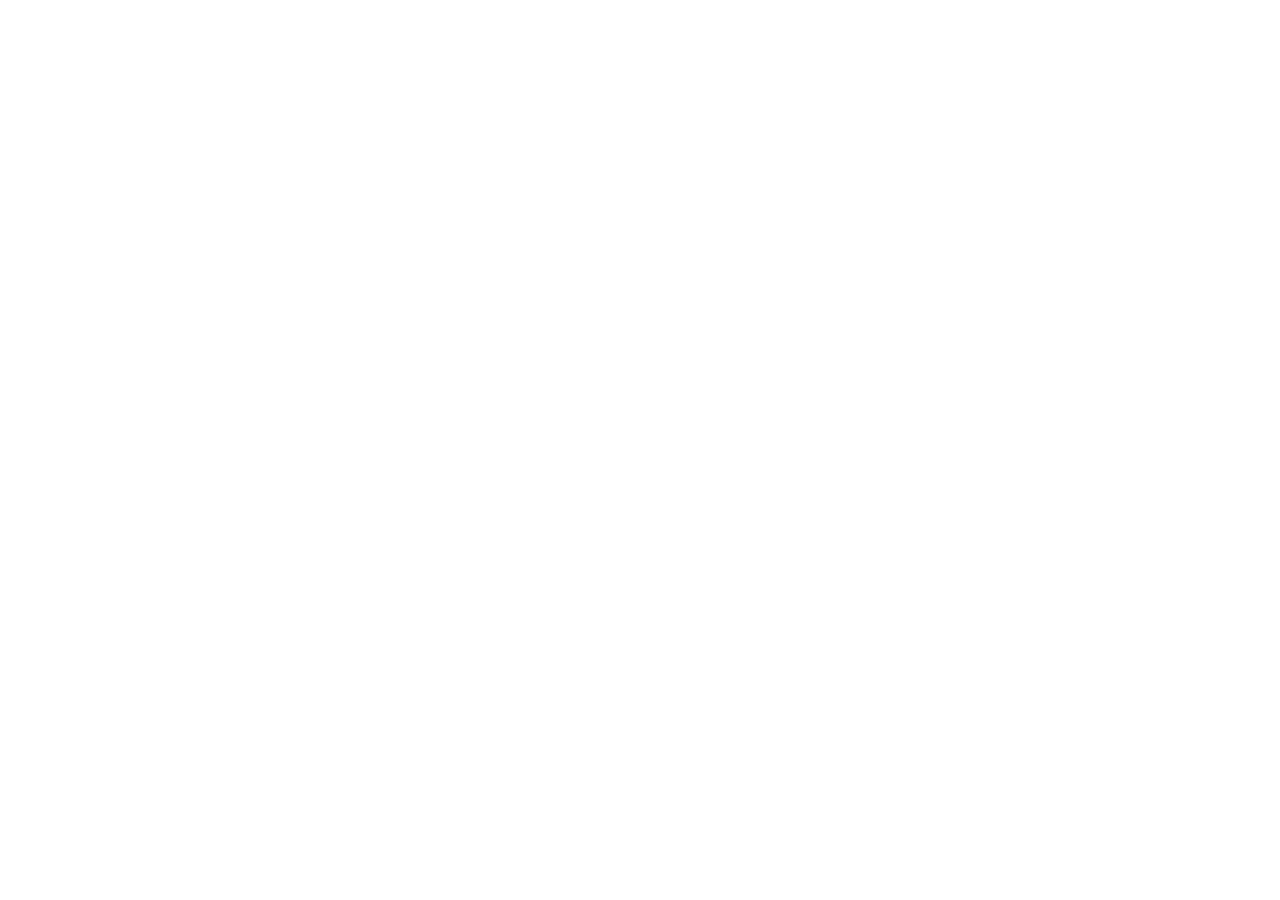
==== src/main/resources/templates/pages/article/index.html @ 5c65a1eb "created article page" ====
<!DOCTYPE html>
<html lang="pt-br" xmlns:th="https://www.thymeleaf.org"
      xmlns:sec="http://www.thymeleaf.org/thymeleaf-extras-springsecurity6">
<head>
    <meta charset="UTF-8">
    <title>Hello World</title>
    <!--suppress HtmlUnknownTarget -->
    <link rel="stylesheet" href="public/style.css">
</head>
<body>

<div th:insert="~{fragments/navbar}" ></div>

<div class="container">
    <h1 th:text="${article.name}"></h1>
    <p th:text="${article.content}">

    </p>
</div>

</body>
</html>
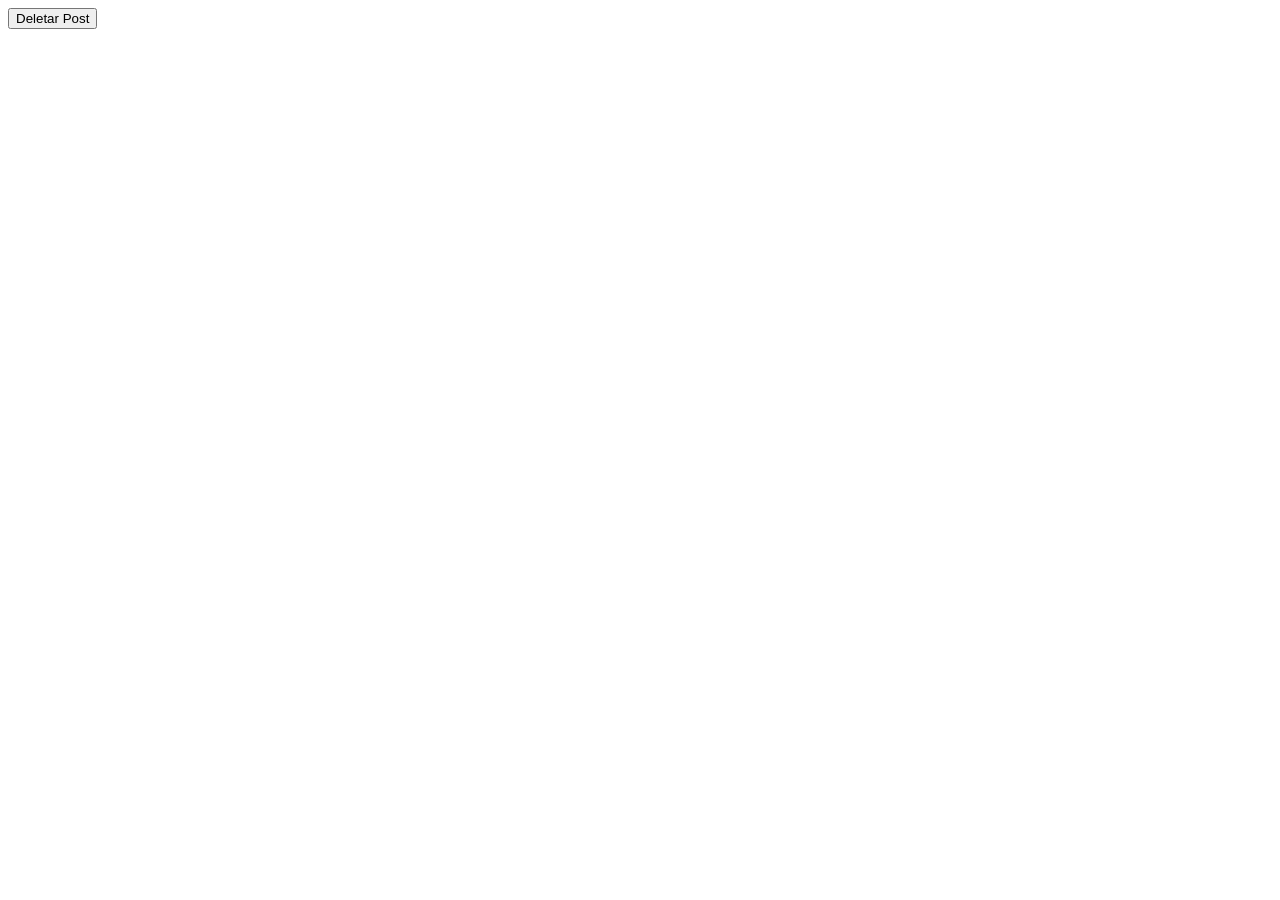
==== commit b32dbd15: "created remove article button" ====
--- a/src/main/resources/templates/pages/article/index.html
+++ b/src/main/resources/templates/pages/article/index.html
@@ -3,19 +3,31 @@
       xmlns:sec="http://www.thymeleaf.org/thymeleaf-extras-springsecurity6">
 <head>
     <meta charset="UTF-8">
+    <meta name="_csrf" th:content="${_csrf.token}"/>
+    <meta name="_csrf_header" th:content="${_csrf.headerName}"/>
     <title>Hello World</title>
     <!--suppress HtmlUnknownTarget -->
     <link rel="stylesheet" href="public/style.css">
 </head>
-<body>
+<body hx-headers='js:{"X-CSRF-TOKEN": document.querySelector("meta[name=\"_csrf\"]").getAttribute("content")}'>
 
 <div th:insert="~{fragments/navbar}" ></div>
 
 <div class="container">
+
+    <div class="top-action" sec:authorize="hasRole('ROLE_ADMIN')">
+        <button type="button" class="btn" th:hx-delete="@{/article/remove(articleId=${article.id})}" hx-swap="none"> Deletar Post </button>
+    </div>
+
     <h1 th:text="${article.name}"></h1>
     <p th:text="${article.content}">
 
     </p>
+
+    <!--HTMX IMPORT-->
+    <!--suppress HtmlUnknownTarget -->
+    <script src="public/htmx.js"></script>
+
 </div>
 
 </body>
